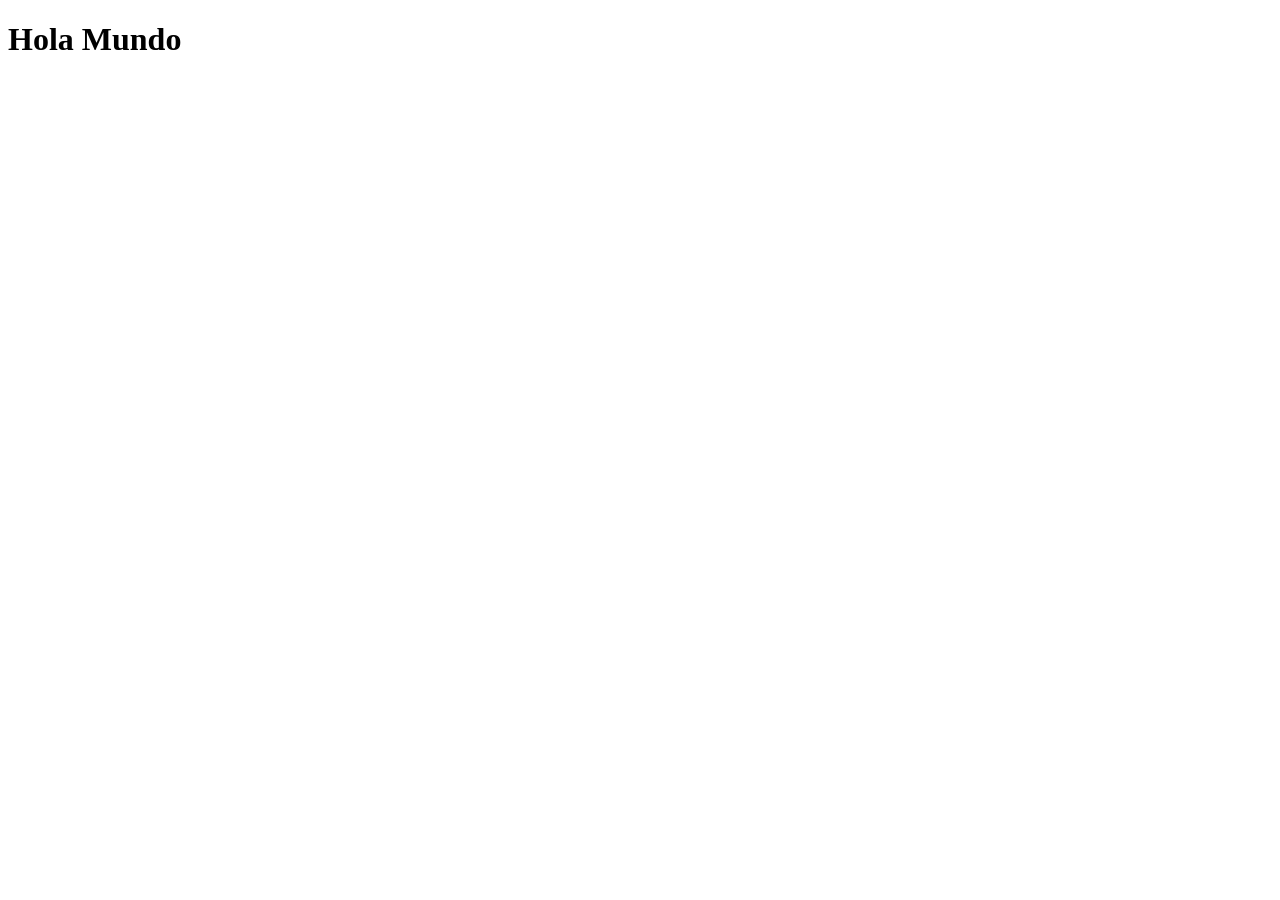
==== index.html @ 8c4a53c2 "Agrego Primer Commit - Persona A" ====
<!DOCTYPE html>
<html lang="es">
<head>
    <meta charset="UTF-8">
    <meta name="viewport" content="width=device-width, initial-scale=1.0">
    <title>Actividad2-RocioBossio</title>
</head>
<body>
    <header>
        <h1>Hola Mundo</h1>
    </header>
</body>
</html>
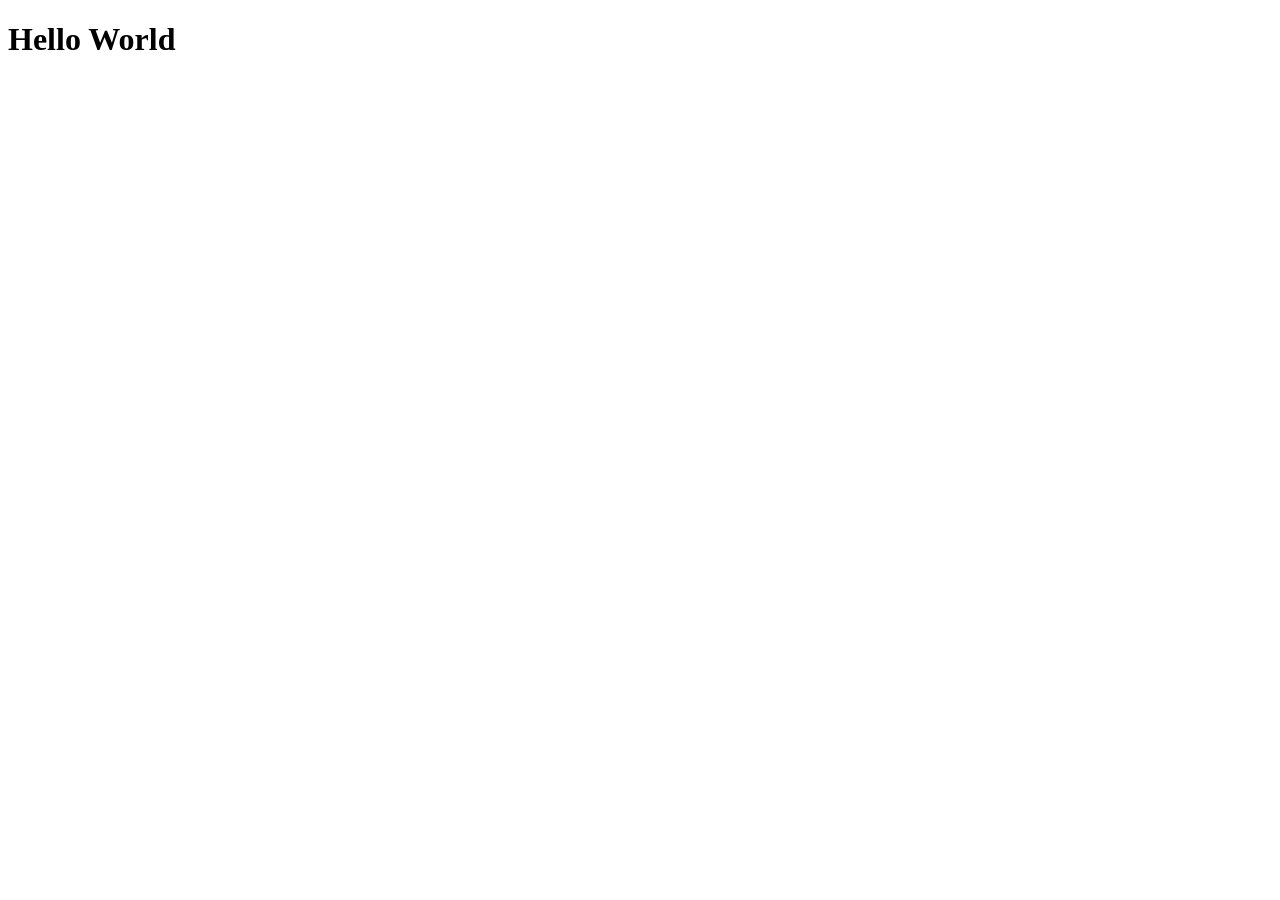
==== commit 838ce7a9: "Persona B" ====
--- a/index.html
+++ b/index.html
@@ -7,7 +7,7 @@
 </head>
 <body>
     <header>
-        <h1>Hola Mundo</h1>
+        <h1>Hello World</h1>
     </header>
 </body>
 </html>
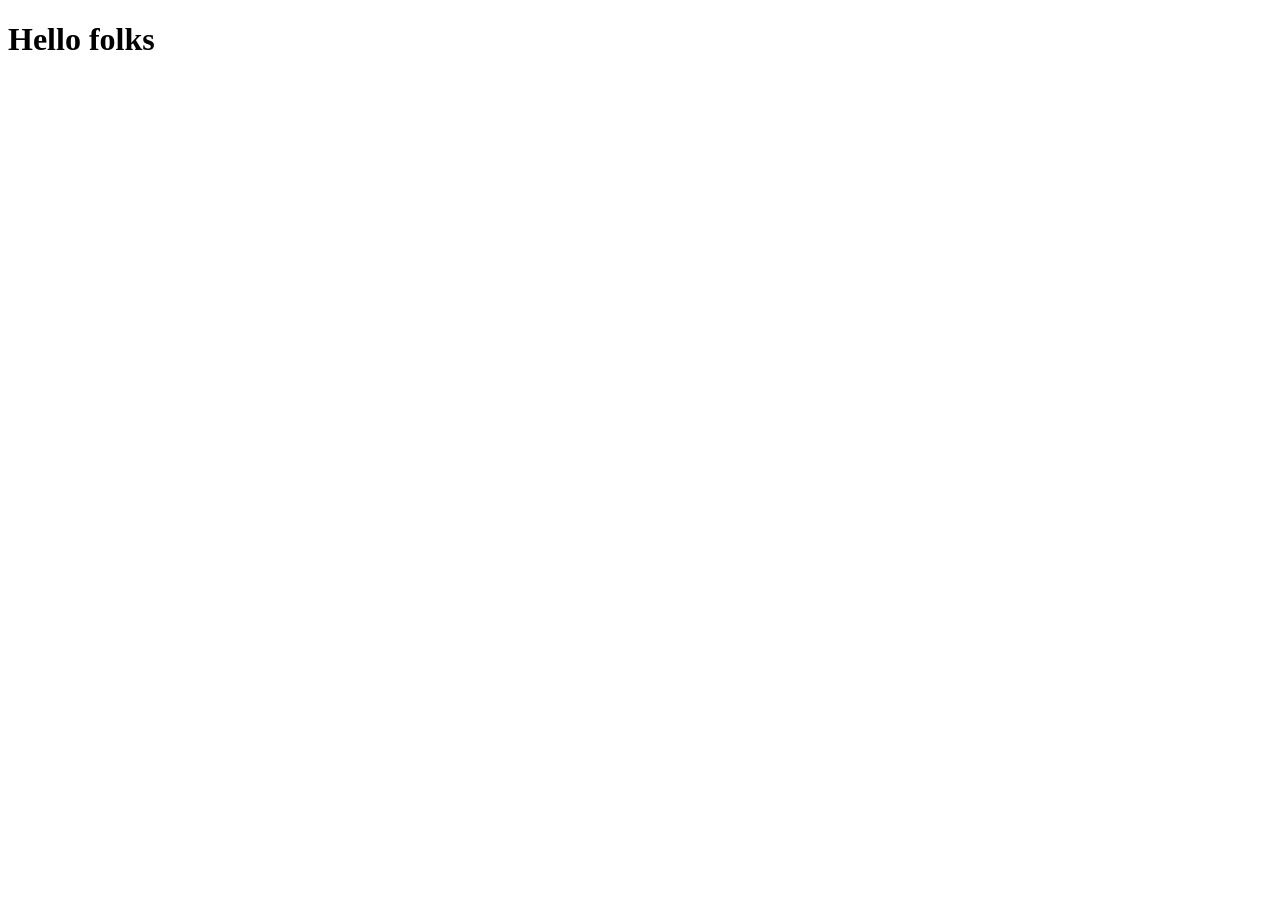
==== commit d9d3ca09: "Agrego el otro commit de Persona A" ====
--- a/index.html
+++ b/index.html
@@ -7,7 +7,7 @@
 </head>
 <body>
     <header>
-        <h1>Hello World</h1>
+        <h1>Hello folks</h1>
     </header>
 </body>
 </html>
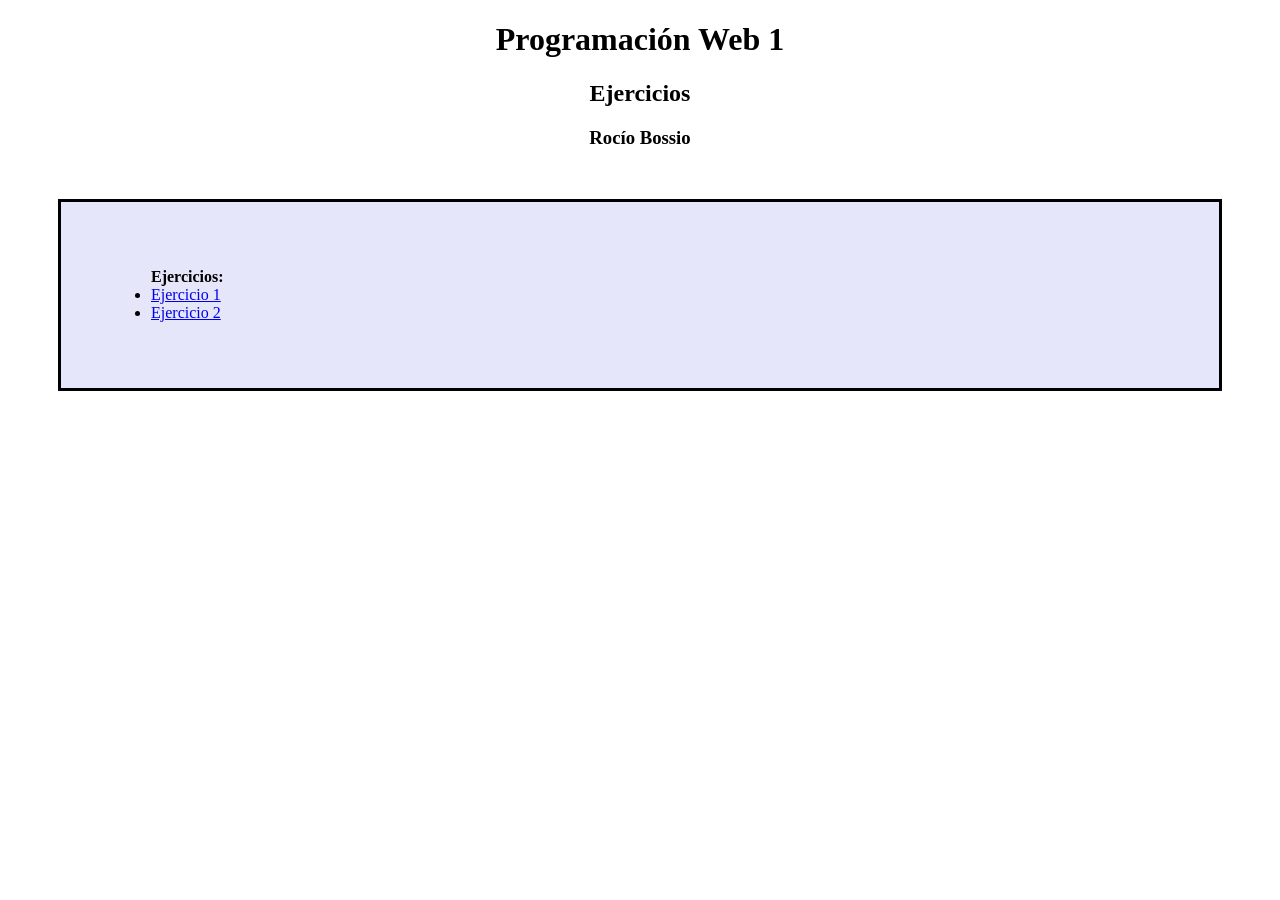
==== commit 5825d7cf: "Actualizo index" ====
--- a/index.html
+++ b/index.html
@@ -3,11 +3,24 @@
 <head>
     <meta charset="UTF-8">
     <meta name="viewport" content="width=device-width, initial-scale=1.0">
+    <link rel="stylesheet" href="assets/main.css">
     <title>Actividad2-RocioBossio</title>
 </head>
 <body>
     <header>
-        <h1>Hello folks</h1>
+        <div class="titulo">
+            <h1>Programación Web 1</h1>
+            <h2>Ejercicios</h2>
+            <h3>Rocío Bossio</h3>
+        </div>
     </header>
+    <main>
+        <section class="ejercicios">
+            <ul><strong>Ejercicios:</strong>
+                <li><a href="index.html">Ejercicio 1</a></li>
+                <li><a href="ejercicio2/">Ejercicio 2</a></li>
+            </ul>
+        </section>
+    </main>
 </body>
 </html>
--- a/assets/main.css
+++ b/assets/main.css
@@ -0,0 +1,10 @@
+.titulo{
+    text-align: center;
+}
+
+.ejercicios{
+    background-color: lavender;
+    border: 0.2rem solid black;
+    margin: 3.125rem;
+    padding: 3.125rem;
+}
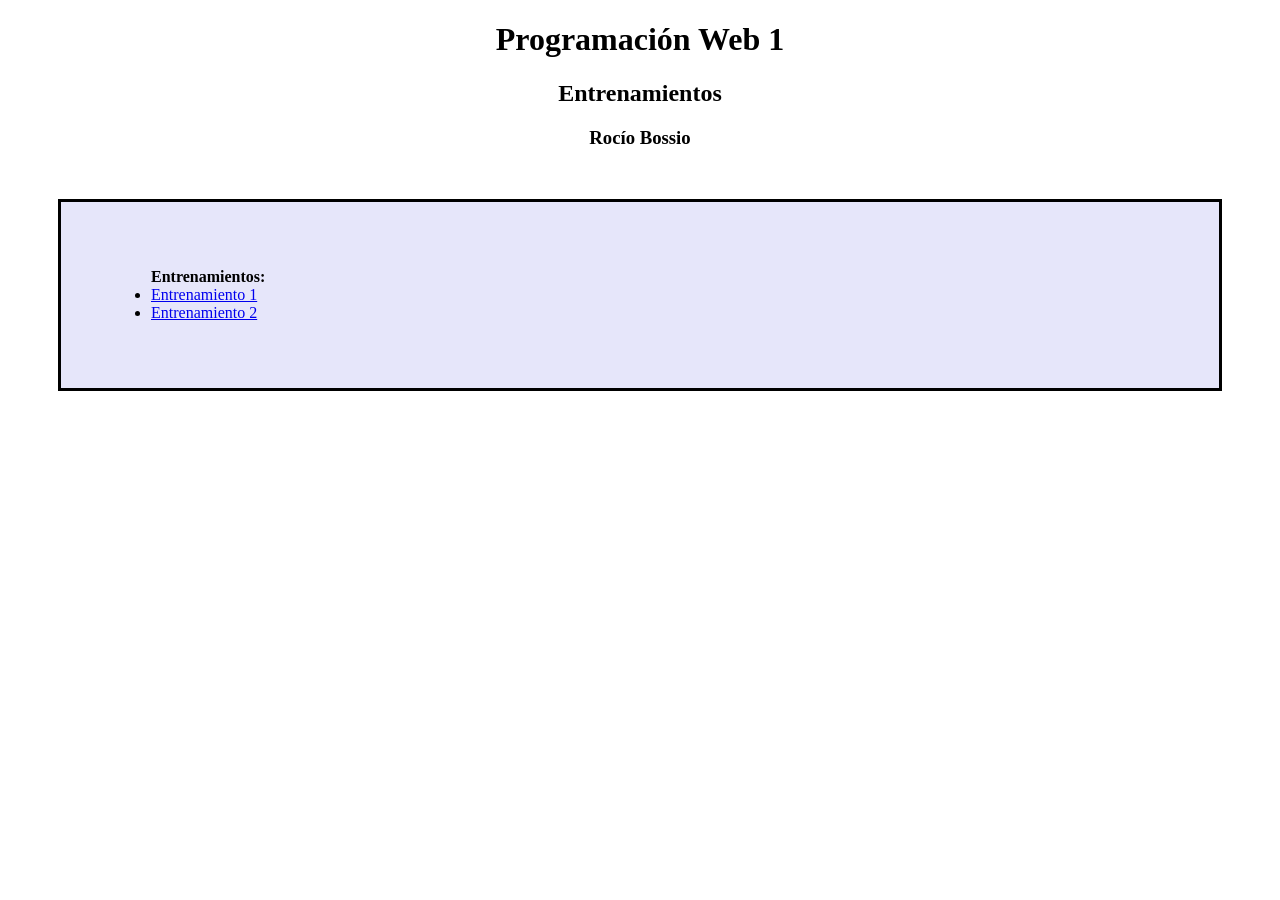
==== commit 84efd92f: "Update (#6)" ====
--- a/index.html
+++ b/index.html
@@ -10,15 +10,15 @@
     <header>
         <div class="titulo">
             <h1>Programación Web 1</h1>
-            <h2>Ejercicios</h2>
+            <h2>Entrenamientos</h2>
             <h3>Rocío Bossio</h3>
         </div>
     </header>
     <main>
         <section class="ejercicios">
-            <ul><strong>Ejercicios:</strong>
-                <li><a href="index.html">Ejercicio 1</a></li>
-                <li><a href="ejercicio2/">Ejercicio 2</a></li>
+            <ul><strong>Entrenamientos:</strong>
+                <li><a href="entrenamiento1/index.html">Entrenamiento 1</a></li>
+                <li><a href="#">Entrenamiento 2</a></li>
             </ul>
         </section>
     </main>
